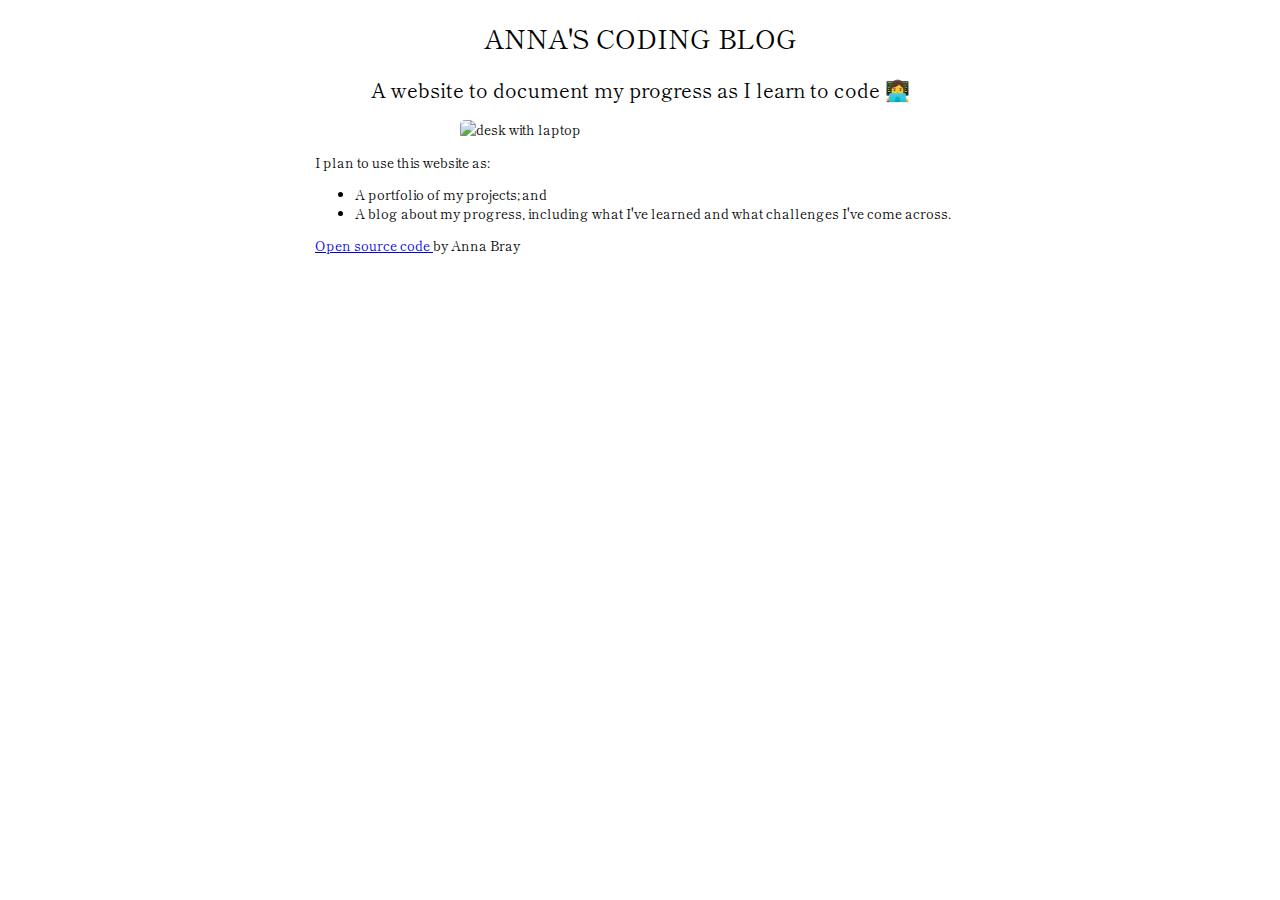
==== index.html @ b610b8fb "Update index.html" ====
<!DOCTYPE html>
<html lang="en">
  <head>
    <meta charset="UTF-8" />
    <meta http-equiv="X-UA-Compatible" content="IE=edge" />
    <meta name="viewport" content="width=device-width, initial-scale=1.0" />
    <title>Document</title>
    <link rel="stylesheet" href="style.css" />
    <link rel="preconnect" href="https://fonts.gstatic.com" />
    <link
      href="https://fonts.googleapis.com/css2?family=Shippori+Mincho+B1&display=swap"
      rel="stylesheet"
    />
  </head>
  <body>
    <h1>ANNA'S CODING BLOG</h1>
    <h2>A website to document my progress as I learn to code 👩‍💻</h2>
    <!-- Add Emoji -->
    <img
      src="https://s3.amazonaws.com/shecodesio-production/uploads/files/000/005/678/original/20210313_141105.jpg?1615645791"
      width="360"
      alt="desk with laptop"
    />
    <div>
      <p>I plan to use this website as:</p>
      <ul>
        <li>A portfolio of my projects; and</li>
        <li>
          A blog about my progress, including what I've learned and what
          challenges I've come across.
        </li>
      </ul>
      <p>
        <a
          href="https://github.com/Annalouise643/Blog/tree/main"
          target="_blank"
        >
          Open source code
        </a>
        by Anna Bray
      </p>
    </div>

    <script src="script.js"></script>
  </body>
</html>
---- style.css ----
body {
  font-family: "Shippori Mincho B1", serif;
  /* preferably  ParaType-Revival - 400, but you have to pay to download this*/
  font-size: smaller;
}
h1 {
  font-weight: normal;
  text-align: center;
}
img {
  border-radius: 5px;
  display: block;
  margin: 0 auto;
}
h2 {
  font-weight: normal;
  text-align: center;
}
div {
  margin: 0 auto;
  max-width: 650px;
}
h3 {
  font-weight: normal;
}
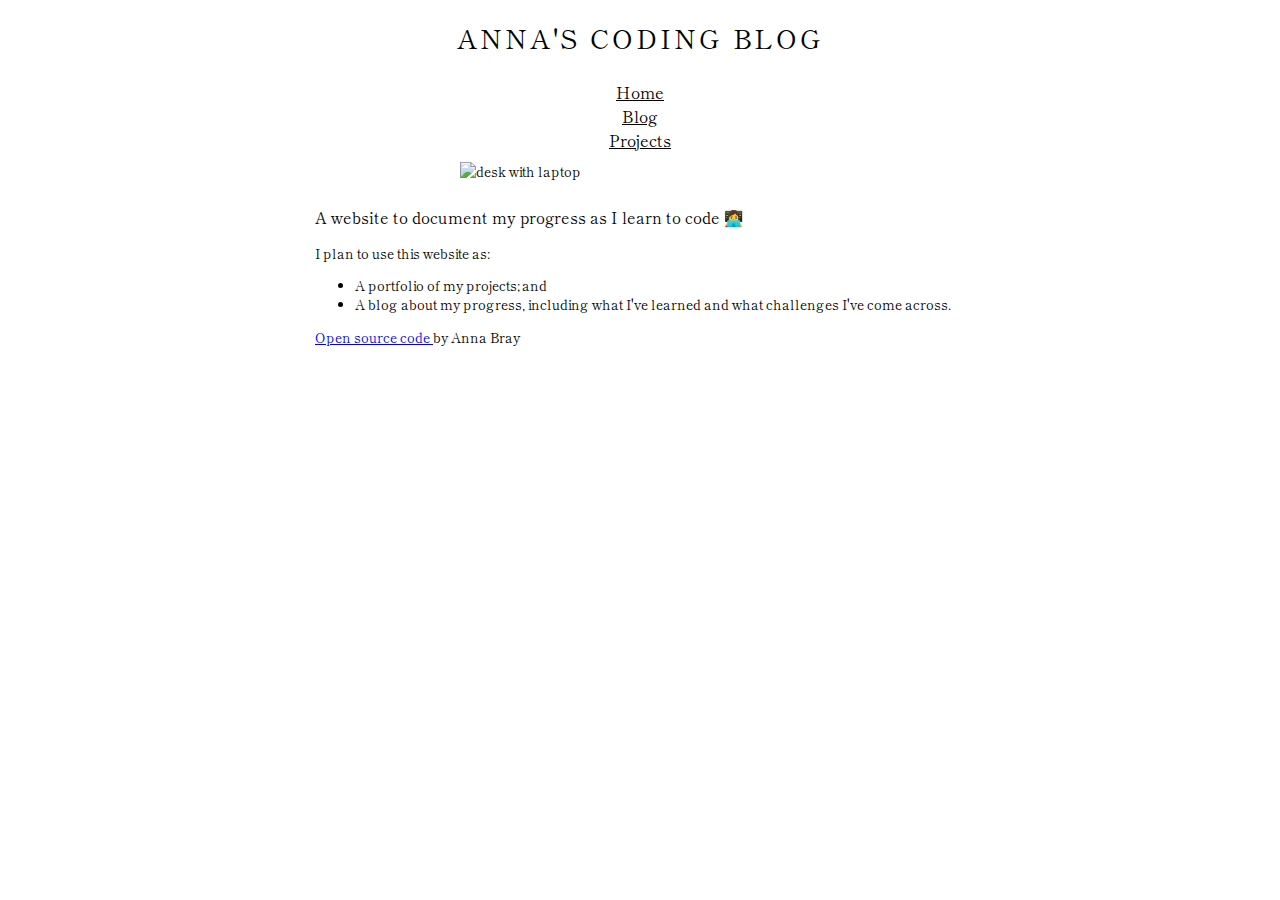
==== commit 6b4adf27: "Adds a grid for the menu" ====
--- a/index.html
+++ b/index.html
@@ -5,23 +5,35 @@
     <meta http-equiv="X-UA-Compatible" content="IE=edge" />
     <meta name="viewport" content="width=device-width, initial-scale=1.0" />
     <title>Document</title>
-    <link rel="stylesheet" href="style.css" />
     <link rel="preconnect" href="https://fonts.gstatic.com" />
     <link
       href="https://fonts.googleapis.com/css2?family=Shippori+Mincho+B1&display=swap"
       rel="stylesheet"
     />
+    <link
+      href="https://cdn.jsdelivr.net/npm/bootstrap@5.0.0-beta2/dist/css/bootstrap.min.css"
+      rel="stylesheet"
+      integrity="sha384-BmbxuPwQa2lc/FVzBcNJ7UAyJxM6wuqIj61tLrc4wSX0szH/Ev+nYRRuWlolflfl"
+      crossorigin="anonymous"
+    />
+    <link rel="stylesheet" href="style.css" />
   </head>
   <body>
-    <h1>ANNA'S CODING BLOG</h1>
-    <h2>A website to document my progress as I learn to code 👩‍💻</h2>
-    <!-- Add Emoji -->
-    <img
-      src="https://s3.amazonaws.com/shecodesio-production/uploads/files/000/005/678/original/20210313_141105.jpg?1615645791"
-      width="360"
-      alt="desk with laptop"
-    />
-    <div>
+    <div class="container">
+      <h1>ANNA'S CODING BLOG</h1>
+      <div class="d-flex justify-content-center menu">
+        <div class="row">
+          <div class="col"><a href="" class="menu-link">Home</a></div>
+          <div class="col"><a href="" class="menu-link">Blog</a></div>
+          <div class="col"><a href="" class="menu-link">Projects</a></div>
+        </div>
+      </div>
+      <img
+        src="https://s3.amazonaws.com/shecodesio-production/uploads/files/000/005/678/original/20210313_141105.jpg?1615645791"
+        width="360"
+        alt="desk with laptop"
+      />
+      <h3>A website to document my progress as I learn to code 👩‍💻</h3>
       <p>I plan to use this website as:</p>
       <ul>
         <li>A portfolio of my projects; and</li>
@@ -39,8 +51,8 @@
         </a>
         by Anna Bray
       </p>
+
+      <script src="script.js"></script>
     </div>
-
-    <script src="script.js"></script>
   </body>
 </html>
--- a/style.css
+++ b/style.css
@@ -3,18 +3,37 @@
   /* preferably  ParaType-Revival - 400, but you have to pay to download this*/
   font-size: smaller;
 }
+.container {
+  max-width: 650px;
+}
 h1 {
   font-weight: normal;
+  letter-spacing: 3px;
   text-align: center;
+}
+
+.menu {
+  padding: 5px 0px;
+}
+.row {
+  margin: 0 auto;
+  width: 360px;
+}
+.col {
+  font-size: larger;
+  text-align: center;
+}
+.menu-link {
+  color: black;
 }
 img {
   border-radius: 5px;
   display: block;
   margin: 0 auto;
+  padding: 5px 0 10px;
 }
-h2 {
+h3 {
   font-weight: normal;
-  text-align: center;
 }
 div {
   margin: 0 auto;
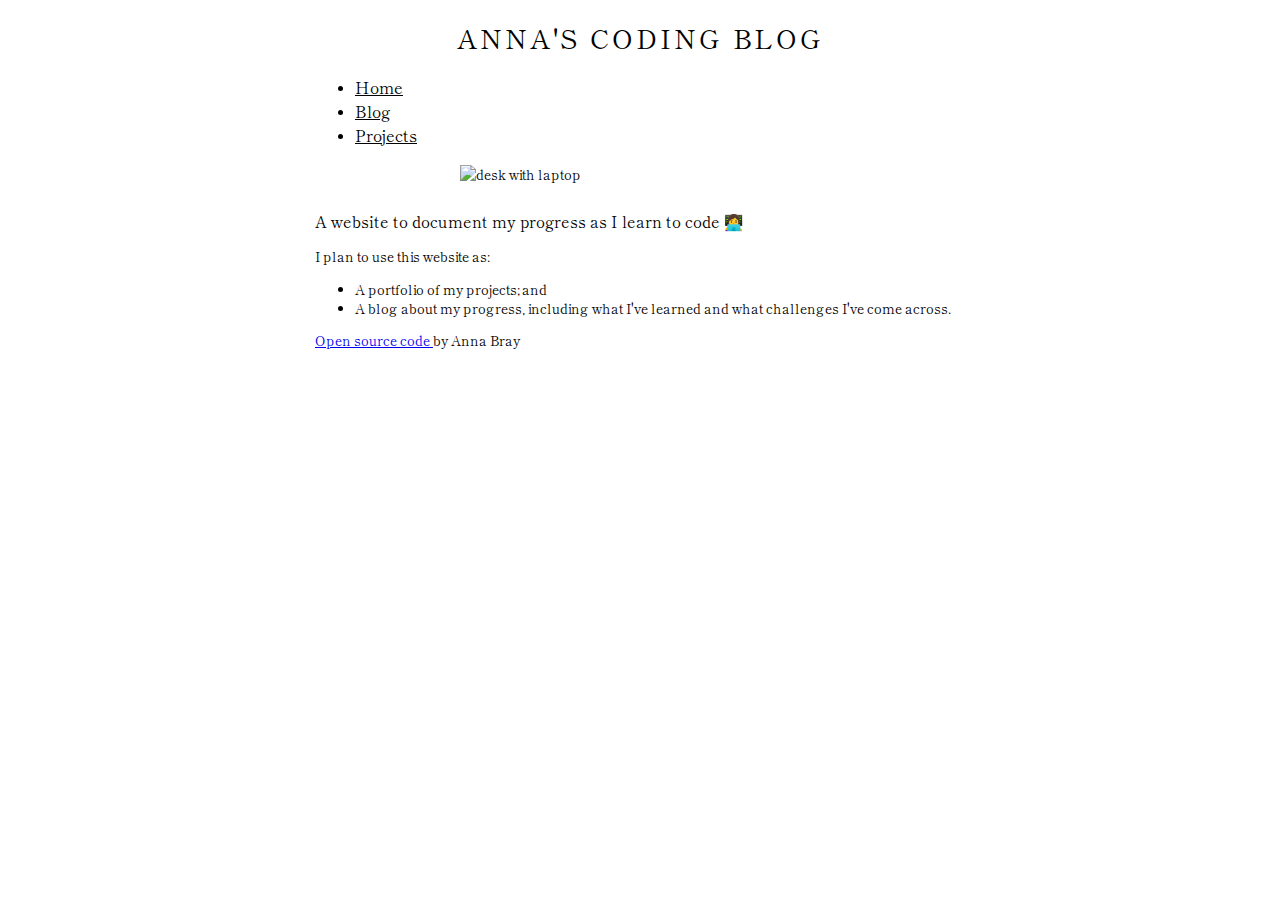
==== commit 734dcab7: "Replaced grid menu with bootstrap ul menu" ====
--- a/index.html
+++ b/index.html
@@ -21,13 +21,18 @@
   <body>
     <div class="container">
       <h1>ANNA'S CODING BLOG</h1>
-      <div class="d-flex justify-content-center menu">
-        <div class="row">
-          <div class="col"><a href="" class="menu-link">Home</a></div>
-          <div class="col"><a href="" class="menu-link">Blog</a></div>
-          <div class="col"><a href="" class="menu-link">Projects</a></div>
-        </div>
-      </div>
+      <ul class="nav justify-content-center nav-justified">
+        <li class="nav-item">
+          <a class="nav-link active" aria-current="page" href="#">Home</a>
+        </li>
+        <li class="nav-item">
+          <a class="nav-link" href="#">Blog</a>
+        </li>
+        <li class="nav-item">
+          <a class="nav-link" href="#">Projects</a>
+        </li>
+      </ul>
+
       <img
         src="https://s3.amazonaws.com/shecodesio-production/uploads/files/000/005/678/original/20210313_141105.jpg?1615645791"
         width="360"
--- a/style.css
+++ b/style.css
@@ -11,20 +11,9 @@
   letter-spacing: 3px;
   text-align: center;
 }
-
-.menu {
-  padding: 5px 0px;
-}
-.row {
-  margin: 0 auto;
-  width: 360px;
-}
-.col {
+.nav-link {
+  color: black;
   font-size: larger;
-  text-align: center;
-}
-.menu-link {
-  color: black;
 }
 img {
   border-radius: 5px;
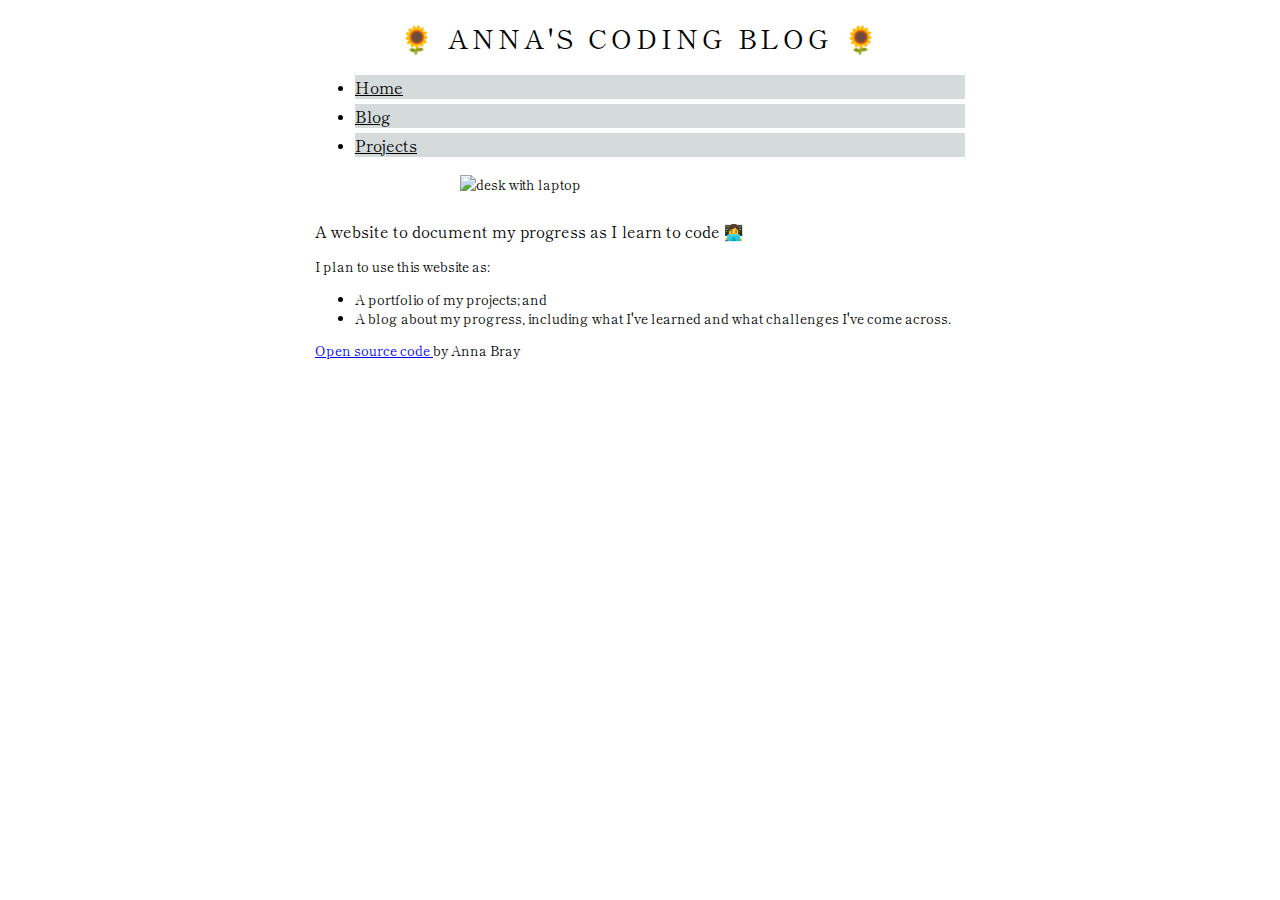
==== commit 5dc53030: "Formatted h1 and added background to nav bar" ====
--- a/index.html
+++ b/index.html
@@ -20,7 +20,7 @@
   </head>
   <body>
     <div class="container">
-      <h1>ANNA'S CODING BLOG</h1>
+      <h1>🌻 ANNA'S CODING BLOG 🌻</h1>
       <ul class="nav justify-content-center nav-justified">
         <li class="nav-item">
           <a class="nav-link active" aria-current="page" href="#">Home</a>
--- a/style.css
+++ b/style.css
@@ -8,8 +8,13 @@
 }
 h1 {
   font-weight: normal;
-  letter-spacing: 3px;
+  letter-spacing: 4px;
   text-align: center;
+}
+.nav-item {
+  background-color: rgb(213, 219, 219);
+  margin-bottom: 5px;
+  width: 100%;
 }
 .nav-link {
   color: black;
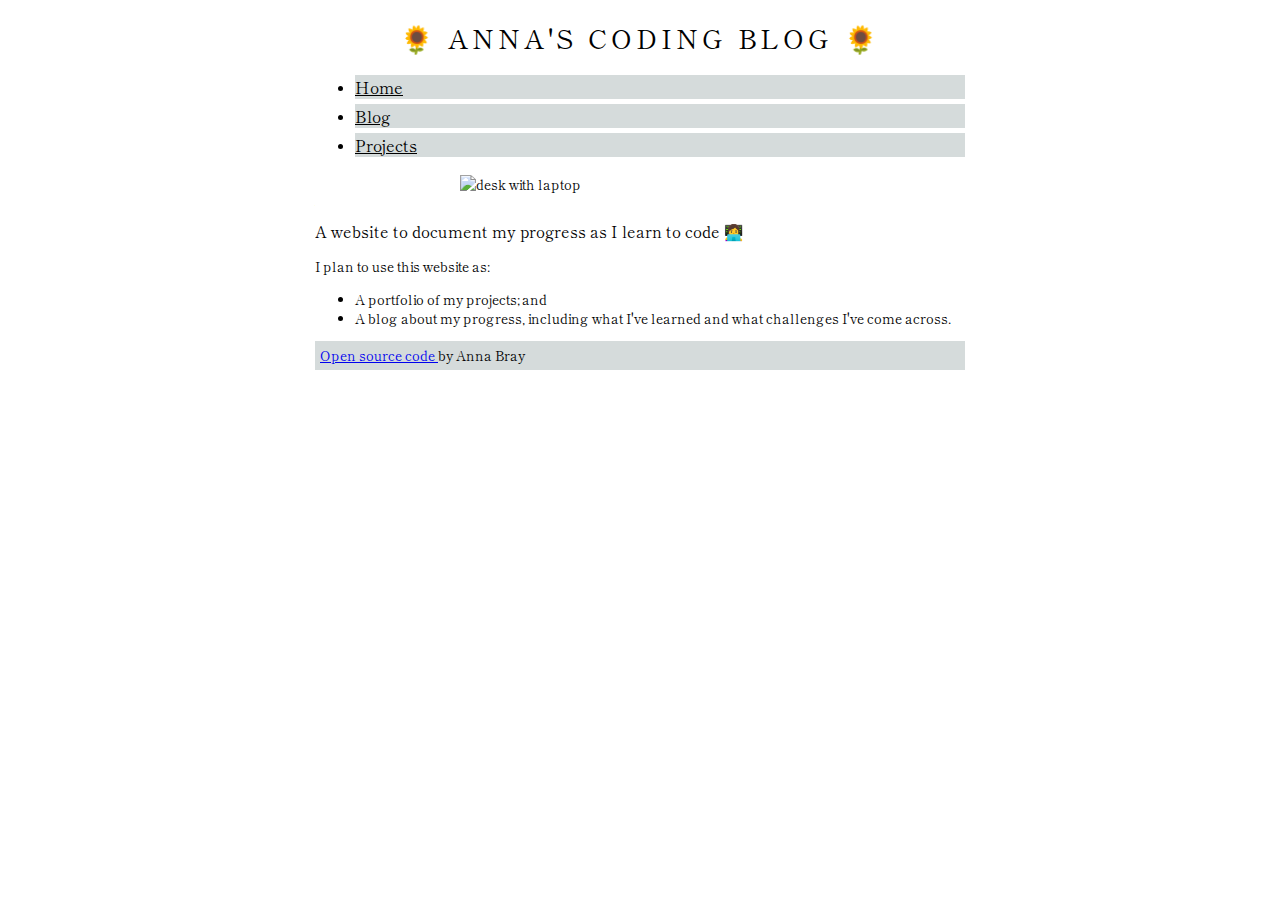
==== commit ed4eb9fb: "Added projects to projects page" ====
--- a/index.html
+++ b/index.html
@@ -23,13 +23,15 @@
       <h1>🌻 ANNA'S CODING BLOG 🌻</h1>
       <ul class="nav justify-content-center nav-justified">
         <li class="nav-item">
-          <a class="nav-link active" aria-current="page" href="#">Home</a>
+          <a class="nav-link active" aria-current="page" href="index.html"
+            >Home</a
+          >
         </li>
         <li class="nav-item">
-          <a class="nav-link" href="#">Blog</a>
+          <a class="nav-link" href="blog.html">Blog</a>
         </li>
         <li class="nav-item">
-          <a class="nav-link" href="#">Projects</a>
+          <a class="nav-link" href="projects.html">Projects</a>
         </li>
       </ul>
 
@@ -47,7 +49,7 @@
           challenges I've come across.
         </li>
       </ul>
-      <p>
+      <p class="github-link">
         <a
           href="https://github.com/Annalouise643/Blog/tree/main"
           target="_blank"
@@ -56,7 +58,6 @@
         </a>
         by Anna Bray
       </p>
-
       <script src="script.js"></script>
     </div>
   </body>
--- a/style.css
+++ b/style.css
@@ -36,3 +36,7 @@
 h3 {
   font-weight: normal;
 }
+.github-link {
+  background-color: rgb(213, 219, 219);
+  padding: 5px;
+}
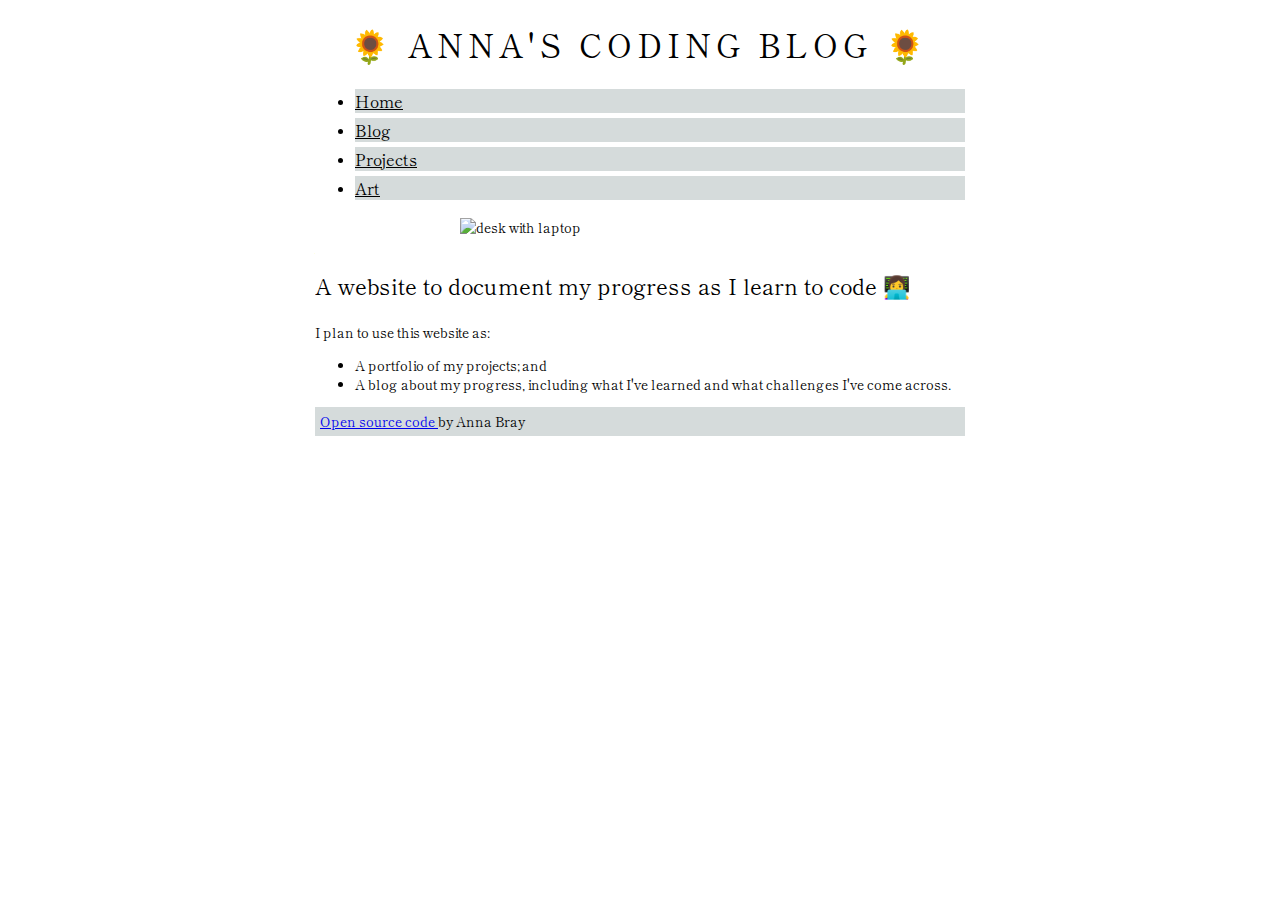
==== commit fbb68326: "Added new Art tab" ====
--- a/index.html
+++ b/index.html
@@ -33,6 +33,9 @@
         <li class="nav-item">
           <a class="nav-link" href="projects.html">Projects</a>
         </li>
+        <li class="nav-item">
+          <a class="nav-link" href="projects.html">Art</a>
+        </li>
       </ul>
 
       <img
--- a/style.css
+++ b/style.css
@@ -7,8 +7,9 @@
   max-width: 650px;
 }
 h1 {
+  font-size: 32px;
   font-weight: normal;
-  letter-spacing: 4px;
+  letter-spacing: 5px;
   text-align: center;
 }
 .nav-item {
@@ -27,6 +28,7 @@
   padding: 5px 0 10px;
 }
 h3 {
+  font-size: 22px;
   font-weight: normal;
 }
 div {
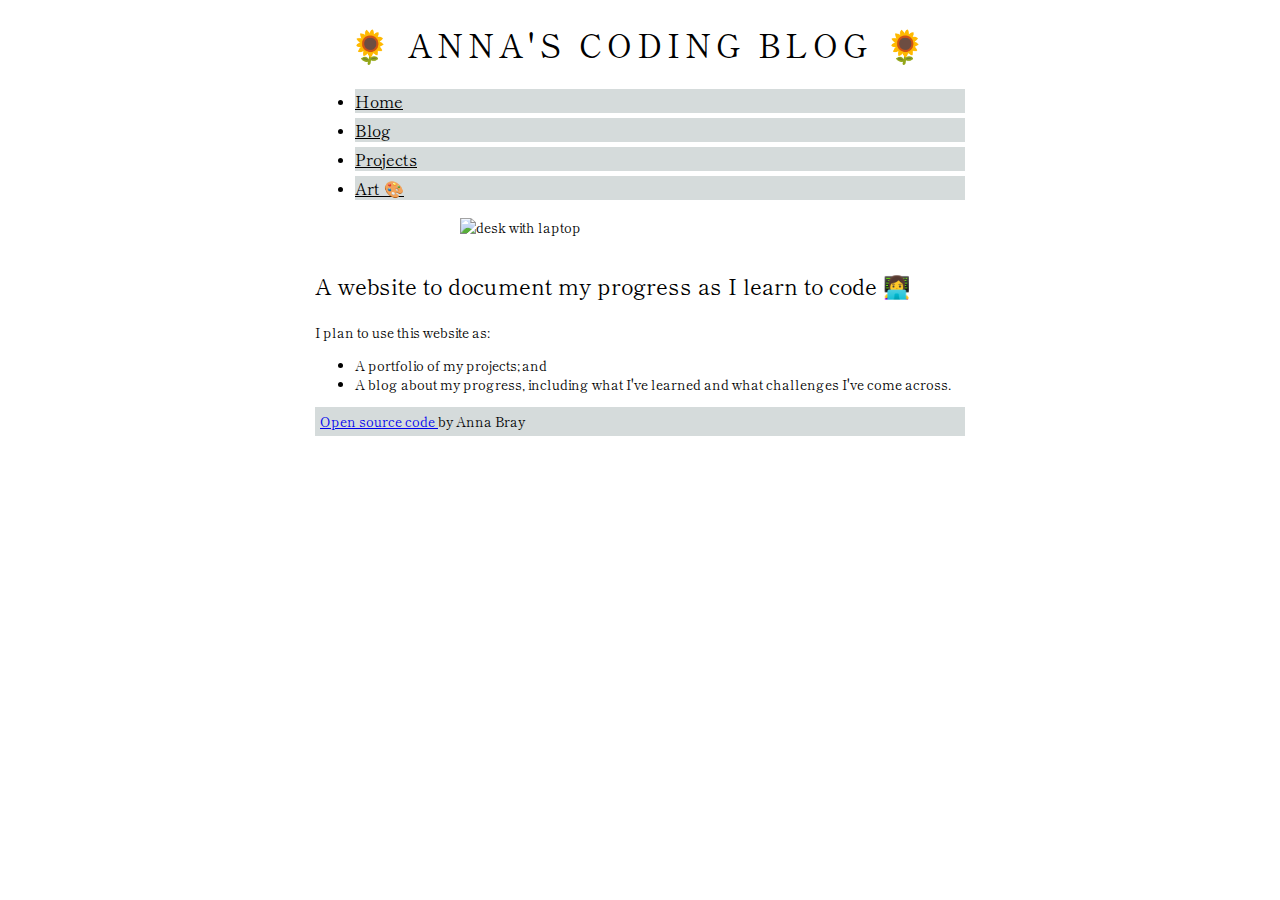
==== commit 2ecacf4f: "Tweaks to content" ====
--- a/index.html
+++ b/index.html
@@ -34,7 +34,7 @@
           <a class="nav-link" href="projects.html">Projects</a>
         </li>
         <li class="nav-item">
-          <a class="nav-link" href="projects.html">Art</a>
+          <a class="nav-link" href="art.html">Art 🎨</a>
         </li>
       </ul>
 
--- a/style.css
+++ b/style.css
@@ -3,6 +3,7 @@
   /* preferably  ParaType-Revival - 400, but you have to pay to download this*/
   font-size: smaller;
 }
+
 .container {
   max-width: 650px;
 }
@@ -42,3 +43,24 @@
   background-color: rgb(213, 219, 219);
   padding: 5px;
 }
+.forget-me-nots {
+  padding: 0;
+}
+
+.art-headings {
+  text-align:center;
+  margin-bottom:15px;
+}
+
+.art-h3 {
+  text-align: center;
+  margin-bottom: 15px;
+}
+
+h4 {
+  font-size: 20px
+}
+.delphinium {
+  margin-left: 170px;
+  width: 400px; 
+}
